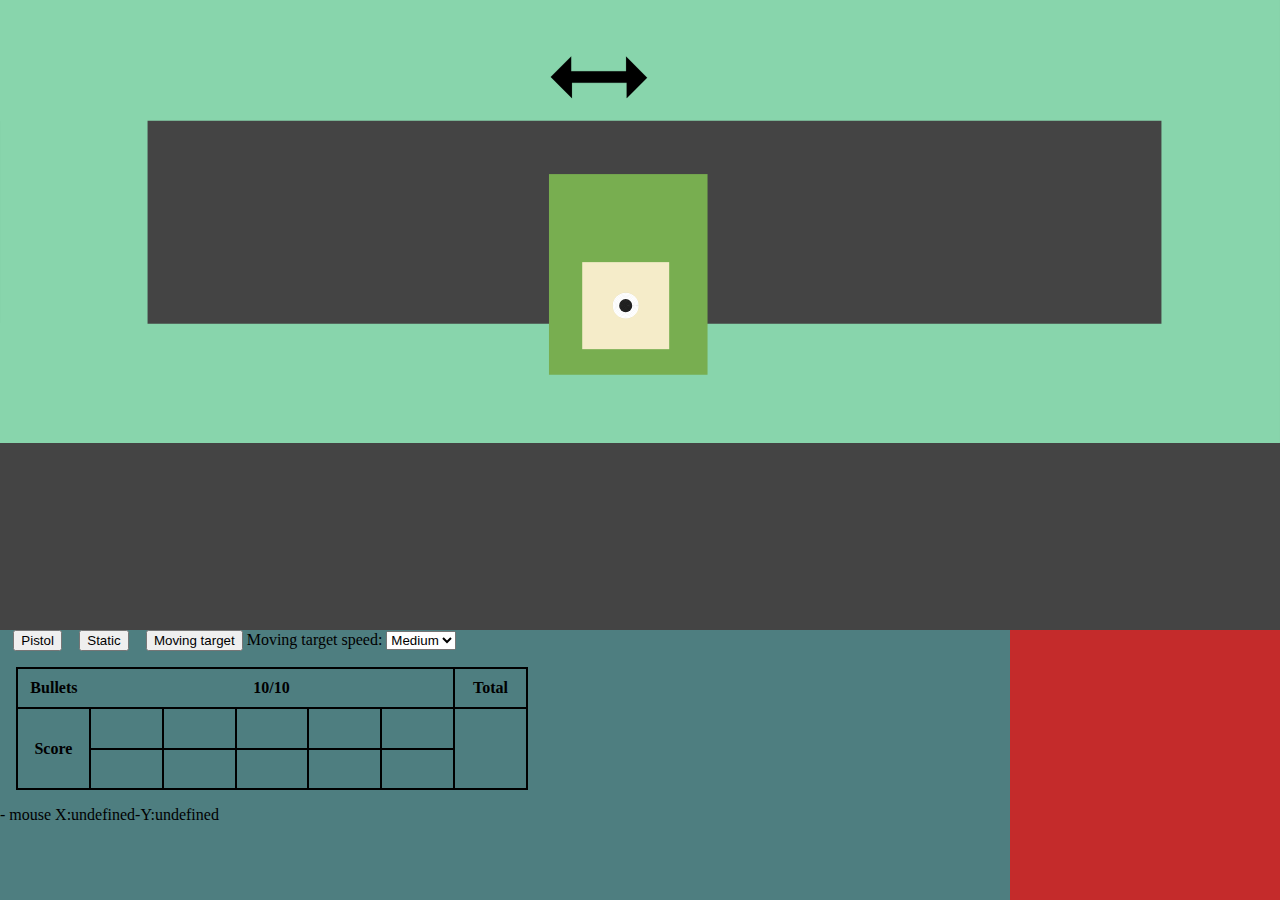
==== ISSF.html @ cd9e971f "added moving target animation and menus for it" ====
<!DOCTYPE html>
<html>
    <head>
        <meta charset='utf-8'>
        <title>ISSF shooting</title>
        <meta name='viewport' content='width=device-width, initial-scale=1'>
        <link rel="stylesheet" href="style.css">
        <script src='https://s3-us-west-2.amazonaws.com/s.cdpn.io/127738/perlin.js'></script>
        <!--<script src="https://ajax.googleapis.com/ajax/libs/jquery/3.5.1/jquery.min.js"></script>  No longer needed-->
        <script src="code.js"></script>
        <script>document.onmousemove = handleMouseMove;</script>
    </head>
    <body onload="main()">
      <div class="top" onclick="addScore()" onmouseover="mouseHover(101)">
            <img src="TargetPistol.svg" style="display:none" class="target tStatic" id="targetPistol"/>
            <img src="TargetStatic.svg" style="display:none" class="target tStatic" id="targetStatic"/>
            <img src="TargetMoving.svg" style="display:none" class="target tMoving" id="targetMoving"/>
            <img src="Shooting.svg"    style=display:inline class="base noMouse" id="frameMoving"/>
            <img src="scopePistol.svg" style="display:none" class="scope sStatic" id="scopePistol"/>
            <img src="scopeStatic.svg" style="display:none" class="scope sStatic" id="scopeStatic"/>
            <img src="scopeMoving.svg" style="display:none" class="scope sMoving" id="scopeMoving"/>
        </div>
        <div class="bottom" onmouseover="mouseHover(99)">
            <button onclick="changePistol()">Pistol</button>
            <button onclick="changeStatic()">Static</button>
            <button onclick="changeMoving()">Moving target</button>
            <label for="movingSpeed" id="movingSpeedLabel">Moving target speed:</label>
            <select name="movingSpeed" id="movingSpeed" onchange="onSpeedChange()">
              <option value="10">Medium</option>
              <option value="5">Fast</option>
              <option value="20">Slow</option>
            </select>
            <!--<p id="SX">X</p>-->
            <!--<p id="SY">Y</p>-->
            <table id="scoreTable">
                <tr>
                  <th colspan="1" id="noBorder">Bullets</th>
                  <th id="noBorder" class="blank_row" colspan="5"> <img id="bullet" src="Bullet.svg" alt="">10/10</th>
                  <th>Total</th>
                </tr>
                <tr>
                  <td rowspan="2">Score</td> 
                  <td>&nbsp</td>
                  <td>&nbsp</td>
                  <td>&nbsp</td>
                  <td>&nbsp</td>
                  <td>&nbsp</td>
                  <td rowspan="2">&nbsp</td>
                </tr>
                <tr>
                  <td>&nbsp</td>
                  <td>&nbsp</td>
                  <td>&nbsp</td>
                  <td>&nbsp</td>
                  <td>&nbsp</td>
                </tr>
              </table>
              <div>
                <p id="reticle_coords"></p>
              </div> 
            <canvas id="myCanvas"></canvas>
            
        </div>
    </body>
</html>
---- style.css ----
body {
    background: #444444;
    overflow-y: hidden;
    overflow-x: hidden;
    margin: 0;
}

button {
    bottom: 10px;
    margin-left: 1em;
}

canvas {
    position: fixed;
    background: #c42b2b;
    height: 30vh;
    width: 30vh;
    right: 0px;
    bottom: 0px;
}

.base {
    width: 100vmax;
    position: absolute;
    top: 0;
    left: 0;
}

.target {
    position: fixed;
}

.tMoving {
    height: 10vmax;
    top: 16vmax;
    left: 20vw;
}

.tStatic {
    height: 70%;
    transform: translate(-50%);
    left: 50%;
}

.scope {
    pointer-events: none;
}

.sMoving {
    height: 10%;
}

.sStatic {
    height: 50%;
}

.top {
    cursor: none;
    height: 70vh;
    width: 100vw;
}

.bottom {
    background-color: #4e7e80;
    bottom: 0;
    height: 30vh;
    width: 100vw;
    left: 0;
    right: 0;
}

/* Pisteentaulukko */
#scoreTable {
    margin-top: 1em;
    margin-left: 1em;
    table-layout: fixed;
    width: 40%;
    text-align: center;
    font-weight: bold;
}

th {
    text-align: center;
}

#scoreTable,
th,
td {
    border: 2px solid #000;
    border-collapse: collapse;
}

th,
td {
    padding: 2%;
}

.blank_row {
    background-color: #4e7e80;
}

#noBorder {
    border: none;
}

.hidden-toggle {
    display: none;
}
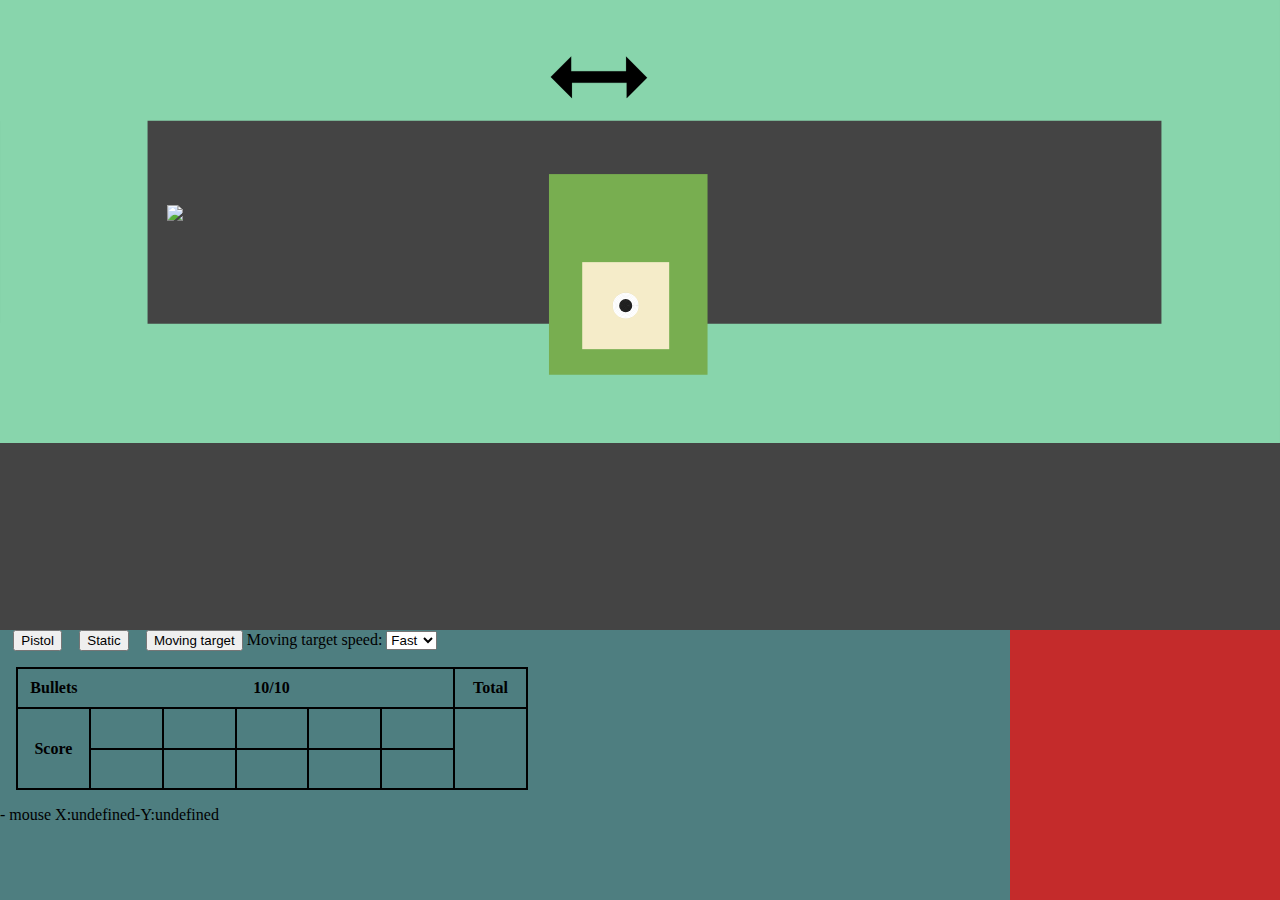
==== commit 103e5135: "change speed selections to 2.5 and 5" ====
--- a/ISSF.html
+++ b/ISSF.html
@@ -12,6 +12,9 @@
     </head>
     <body onload="main()">
       <div class="top" onclick="addScore()" onmouseover="mouseHover(101)">
+            <img src="PaperPistol.svg" style="display:none" id="paperPistol"/>
+            <img src="PaperStatic.svg" style="display:none" id="paperStatic"/>
+            <img src="PaperMoving.svg" style="display:none" id="paperMoving"/>
             <img src="TargetPistol.svg" style="display:none" class="target tStatic" id="targetPistol"/>
             <img src="TargetStatic.svg" style="display:none" class="target tStatic" id="targetStatic"/>
             <img src="TargetMoving.svg" style="display:none" class="target tMoving" id="targetMoving"/>
@@ -26,40 +29,38 @@
             <button onclick="changeMoving()">Moving target</button>
             <label for="movingSpeed" id="movingSpeedLabel">Moving target speed:</label>
             <select name="movingSpeed" id="movingSpeed" onchange="onSpeedChange()">
-              <option value="10">Medium</option>
-              <option value="5">Fast</option>
-              <option value="20">Slow</option>
+              	<option value="2.5">Fast</option>
+              	<option value="5">Slow</option>
             </select>
             <!--<p id="SX">X</p>-->
             <!--<p id="SY">Y</p>-->
             <table id="scoreTable">
-                <tr>
-                  <th colspan="1" id="noBorder">Bullets</th>
-                  <th id="noBorder" class="blank_row" colspan="5"> <img id="bullet" src="Bullet.svg" alt="">10/10</th>
-                  <th>Total</th>
-                </tr>
-                <tr>
-                  <td rowspan="2">Score</td> 
-                  <td>&nbsp</td>
-                  <td>&nbsp</td>
-                  <td>&nbsp</td>
-                  <td>&nbsp</td>
-                  <td>&nbsp</td>
-                  <td rowspan="2">&nbsp</td>
-                </tr>
-                <tr>
-                  <td>&nbsp</td>
-                  <td>&nbsp</td>
-                  <td>&nbsp</td>
-                  <td>&nbsp</td>
-                  <td>&nbsp</td>
-                </tr>
-              </table>
-              <div>
-                <p id="reticle_coords"></p>
-              </div> 
+            	<tr>
+            	  	<th colspan="1" id="noBorder">Bullets</th>
+            	  	<th id="noBorder" class="blank_row" colspan="5"> <img id="bullet" src="Bullet.svg" alt="">10/10</th>
+            	  	<th>Total</th>
+            	</tr>
+            	<tr>
+            	  	<td rowspan="2">Score</td> 
+            	  	<td>&nbsp</td>
+            	  	<td>&nbsp</td>
+            	  	<td>&nbsp</td>
+            	  	<td>&nbsp</td>
+            	  	<td>&nbsp</td>
+            	  	<td rowspan="2">&nbsp</td>
+            	</tr>
+            	<tr>
+            	  	<td>&nbsp</td>
+            	  	<td>&nbsp</td>
+            	  	<td>&nbsp</td>
+            	  	<td>&nbsp</td>
+            	  	<td>&nbsp</td>
+            	</tr>
+            </table>
+            <div>
+              	<p id="reticle_coords"></p>
+            </div> 
             <canvas id="myCanvas"></canvas>
-            
         </div>
     </body>
-</html>+</html>
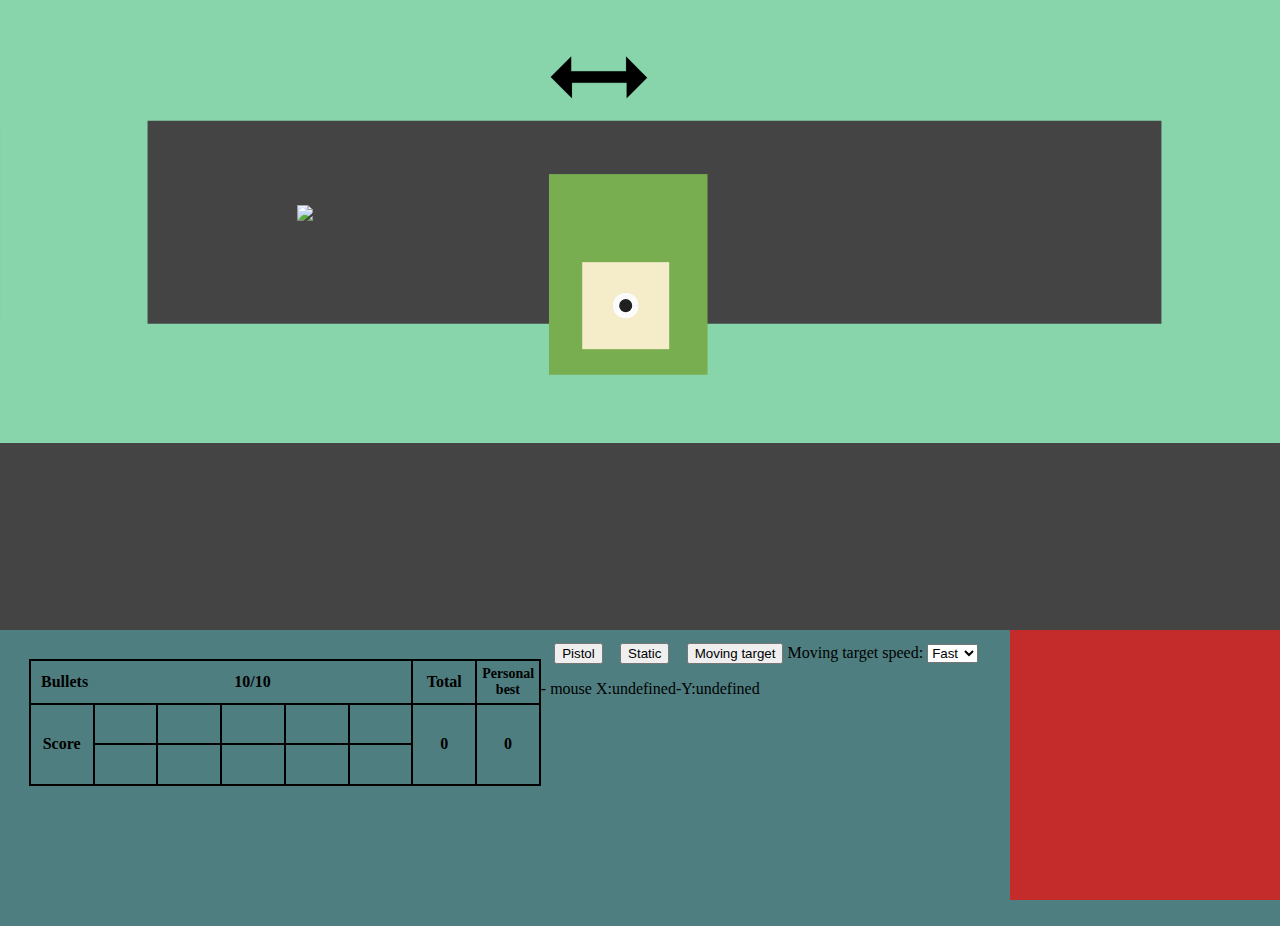
==== commit 87f09602: "personal best score" ====
--- a/ISSF.html
+++ b/ISSF.html
@@ -34,11 +34,12 @@
             </select>
             <!--<p id="SX">X</p>-->
             <!--<p id="SY">Y</p>-->
-            <table id="scoreTable">
+            <table style="float: inline-start;" id="scoreTable">
             	<tr>
             	  	<th colspan="1" id="noBorder">Bullets</th>
             	  	<th id="noBorder" class="blank_row" colspan="5"> <img id="bullet" src="Bullet.svg" alt="">10/10</th>
-            	  	<th>Total</th>
+                    <th>Total</th>
+                    <th style="font-size: 14px; padding: 1%;" colspan="1">Personal best </th>
             	</tr>
             	<tr>
             	  	<td rowspan="2">Score</td> 
@@ -47,7 +48,9 @@
             	  	<td>&nbsp</td>
             	  	<td>&nbsp</td>
             	  	<td>&nbsp</td>
-            	  	<td rowspan="2">&nbsp</td>
+                    <td rowspan="2">&nbsp</td>
+                    <td rowspan="2">&nbsp</td>
+
             	</tr>
             	<tr>
             	  	<td>&nbsp</td>
@@ -55,7 +58,8 @@
             	  	<td>&nbsp</td>
             	  	<td>&nbsp</td>
             	  	<td>&nbsp</td>
-            	</tr>
+                </tr>
+
             </table>
             <div>
               	<p id="reticle_coords"></p>
--- a/style.css
+++ b/style.css
@@ -8,6 +8,7 @@
 button {
     bottom: 10px;
     margin-left: 1em;
+    
 }
 
 canvas {
@@ -21,6 +22,7 @@
 
 .base {
     width: 100vmax;
+    pointer-events: none;
     position: absolute;
     top: 0;
     left: 0;
@@ -28,6 +30,7 @@
 
 .target {
     position: fixed;
+    pointer-events: none;
 }
 
 .tMoving {
@@ -67,6 +70,8 @@
     width: 100vw;
     left: 0;
     right: 0;
+    padding: 1%;
+
 }
 
 /* Pisteentaulukko */
@@ -106,3 +111,4 @@
 .hidden-toggle {
     display: none;
 }
+
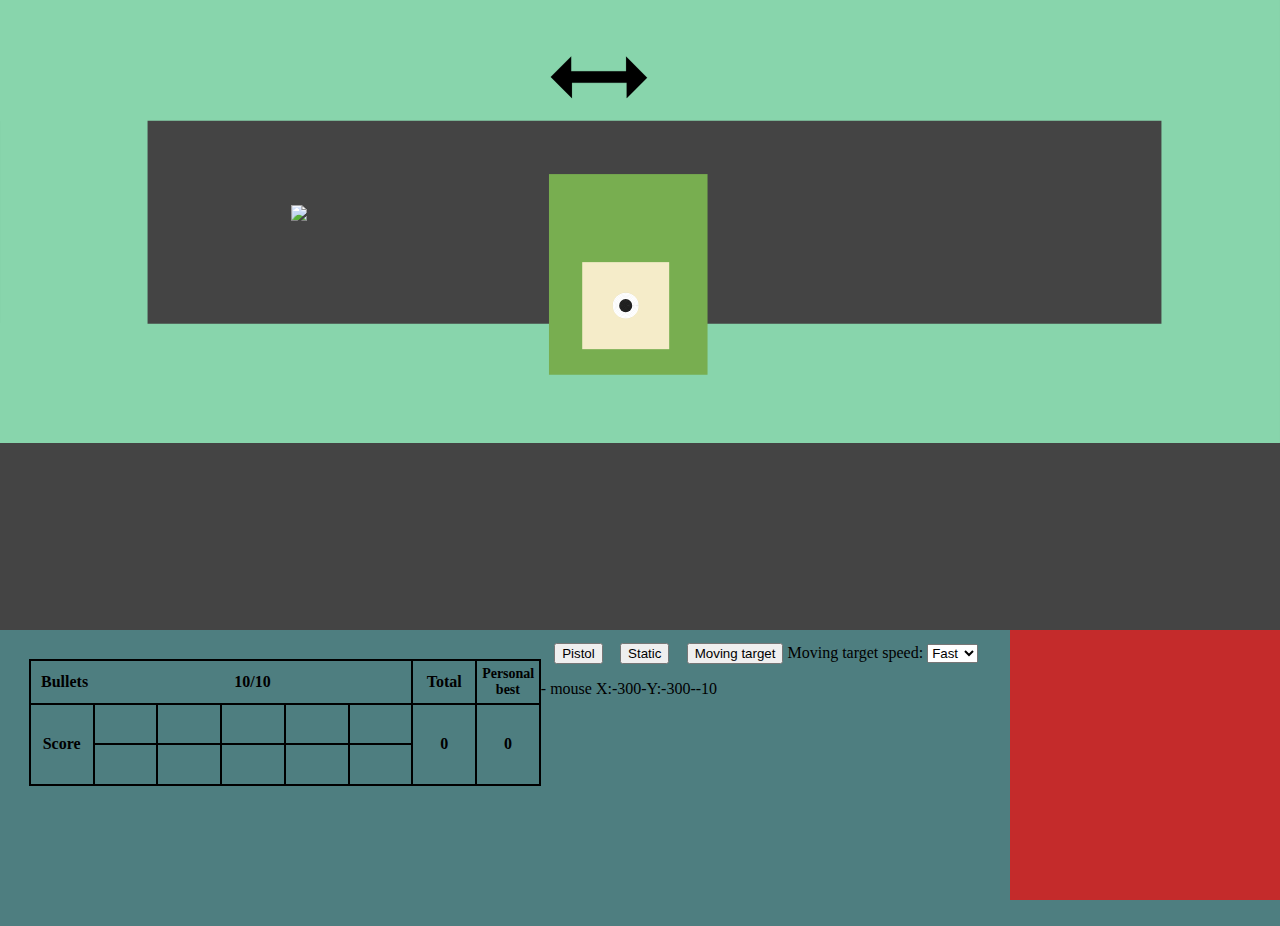
==== commit b93a5784: "lisätty heiluntaa laukaukseen" ====
--- a/ISSF.html
+++ b/ISSF.html
@@ -11,7 +11,7 @@
         <script>document.onmousemove = handleMouseMove;</script>
     </head>
     <body onload="main()">
-      <div class="top" onclick="addScore()" onmouseover="mouseHover(101)">
+      <div class="top" onclick="addScore()" onmouseover="mouseHover(true)">
             <img src="PaperPistol.svg" style="display:none" id="paperPistol"/>
             <img src="PaperStatic.svg" style="display:none" id="paperStatic"/>
             <img src="PaperMoving.svg" style="display:none" id="paperMoving"/>
@@ -23,7 +23,7 @@
             <img src="scopeStatic.svg" style="display:none" class="scope sStatic" id="scopeStatic"/>
             <img src="scopeMoving.svg" style="display:none" class="scope sMoving" id="scopeMoving"/>
         </div>
-        <div class="bottom" onmouseover="mouseHover(99)">
+        <div class="bottom" onmouseover="mouseHover(false)">
             <button onclick="changePistol()">Pistol</button>
             <button onclick="changeStatic()">Static</button>
             <button onclick="changeMoving()">Moving target</button>
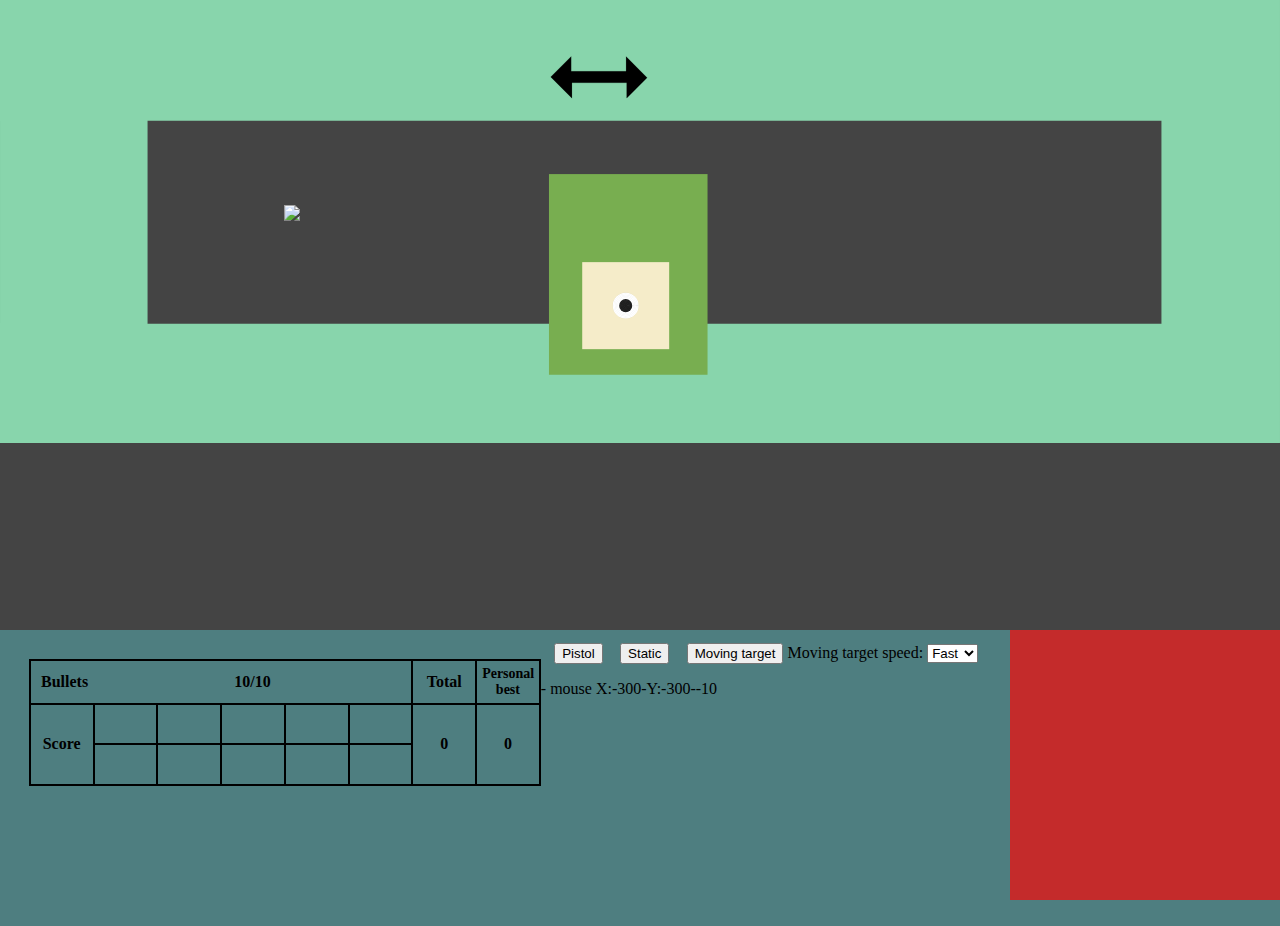
==== commit a0318bf3: "added sound" ====
--- a/ISSF.html
+++ b/ISSF.html
@@ -11,6 +11,15 @@
         <script>document.onmousemove = handleMouseMove;</script>
     </head>
     <body onload="main()">
+	     <audio id="gunshot">
+            <source src="https://www.soundjay.com/mechanical/sounds/gun-gunshot-02.mp3" type="audio/mpeg">
+        </audio>
+        <audio id="shell">
+            <source src="https://www.soundjay.com/mechanical/sounds/empty-bullet-shell-fall-01.mp3" type="audio/mpeg">
+        </audio>
+        <audio id="gun_empty">
+            <source src="https://www.soundjay.com/mechanical/sounds/gun-trigger-click-01.mp3" type="audio/mpeg">
+        </audio>
       <div class="top" onclick="addScore()" onmouseover="mouseHover(true)">
             <img src="PaperPistol.svg" style="display:none" id="paperPistol"/>
             <img src="PaperStatic.svg" style="display:none" id="paperStatic"/>
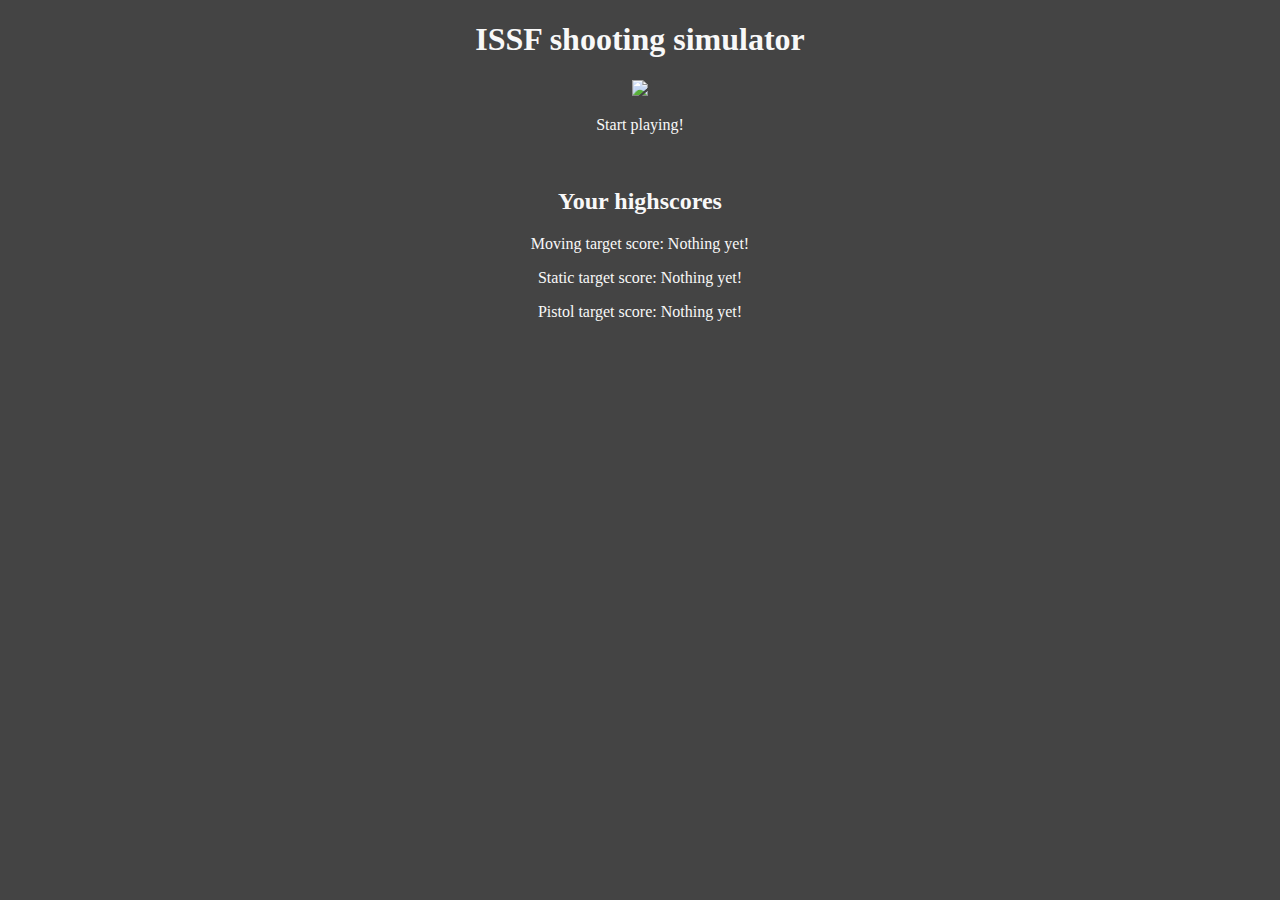
==== commit 6cb55013: "no bullets left indicator and new personal best indicator" ====
--- a/ISSF.html
+++ b/ISSF.html
@@ -20,7 +20,17 @@
         <audio id="gun_empty">
             <source src="https://www.soundjay.com/mechanical/sounds/gun-trigger-click-01.mp3" type="audio/mpeg">
         </audio>
-      <div class="top" onclick="addScore()" onmouseover="mouseHover(true)">
+        <div id="mainMenu">
+            <h1>ISSF shooting simulator</h1>
+            <img class="issfLogo" src="issf_logo.png" onclick="toggleMenu(true)"/>
+            <p>Start playing!</p>
+            <br>
+            <h2>Your highscores</h2>
+            <p id="movingTargTxt"></p>
+            <p id="staticTargTxt"></p>
+            <p id="pistolTargTxt"></p>
+        </div>
+      <div id="topDiv" class="top hidden-toggle" onclick="addScore()" onmouseover="mouseHover(true)">
             <img src="PaperPistol.svg" style="display:none" id="paperPistol"/>
             <img src="PaperStatic.svg" style="display:none" id="paperStatic"/>
             <img src="PaperMoving.svg" style="display:none" id="paperMoving"/>
@@ -32,7 +42,8 @@
             <img src="scopeStatic.svg" style="display:none" class="scope sStatic" id="scopeStatic"/>
             <img src="scopeMoving.svg" style="display:none" class="scope sMoving" id="scopeMoving"/>
         </div>
-        <div class="bottom" onmouseover="mouseHover(false)">
+        <div id="bottomDiv" class="bottom hidden-toggle" onmouseover="mouseHover(false)">
+            <button onclick="toggleMenu(false)">Back to menu</button>
             <button onclick="changePistol()">Pistol</button>
             <button onclick="changeStatic()">Static</button>
             <button onclick="changeMoving()">Moving target</button>
@@ -45,8 +56,8 @@
             <!--<p id="SY">Y</p>-->
             <table style="float: inline-start;" id="scoreTable">
             	<tr>
-            	  	<th colspan="1" id="noBorder">Bullets</th>
-            	  	<th id="noBorder" class="blank_row" colspan="5"> <img id="bullet" src="Bullet.svg" alt="">10/10</th>
+            	  	<th colspan="1" class="noBorder" >Bullets</th>
+            	  	<th id="bulletsLeft"  class="blank_row noBorder" colspan="5"> <img id="bullet" src="Bullet.svg" alt="">&nbsp 10/10</th>
                     <th>Total</th>
                     <th style="font-size: 14px; padding: 1%;" colspan="1">Personal best </th>
             	</tr>
@@ -57,8 +68,8 @@
             	  	<td>&nbsp</td>
             	  	<td>&nbsp</td>
             	  	<td>&nbsp</td>
-                    <td rowspan="2">&nbsp</td>
-                    <td rowspan="2">&nbsp</td>
+                    <td id="totalScore" rowspan="2">&nbsp</td>
+                    <td  id="personalBest" rowspan="2">&nbsp</td>
 
             	</tr>
             	<tr>
--- a/style.css
+++ b/style.css
@@ -8,7 +8,6 @@
 button {
     bottom: 10px;
     margin-left: 1em;
-    
 }
 
 canvas {
@@ -71,7 +70,6 @@
     left: 0;
     right: 0;
     padding: 1%;
-
 }
 
 /* Pisteentaulukko */
@@ -82,6 +80,7 @@
     width: 40%;
     text-align: center;
     font-weight: bold;
+    max-height: 125px;
 }
 
 th {
@@ -97,14 +96,14 @@
 
 th,
 td {
-    padding: 2%;
+    padding: 10px;
 }
 
 .blank_row {
     background-color: #4e7e80;
 }
 
-#noBorder {
+.noBorder {
     border: none;
 }
 
@@ -112,3 +111,46 @@
     display: none;
 }
 
+#mainMenu {
+    text-align: center;
+    color: #f8f8f8;
+}
+
+.issfLogo {
+    width: 100px;
+    height: auto;
+}
+
+.issfLogo:hover {
+    width: 103px;
+    height: auto;
+    cursor: pointer;
+}
+
+.noBulletsLeft {
+    animation-name: colorChange;
+    animation-duration: 1.5s;
+    padding: 0px
+
+}
+
+@keyframes colorChange {
+    25%  {color: red; } 
+    50%  {color: black;}
+    100% {color: red;}
+}
+
+.newPersonalBest {
+    animation-name: colorChangePB;
+    animation-duration: 4s;
+    border: 2px solid #000;
+    border-collapse: collapse;
+    font-size: 30px;
+}
+@keyframes colorChangePB {
+    0%  {color: black;} 
+    25%  {color: yellow;} 
+    50%  {color: black;}
+    100% {color: yellow;}
+}
+
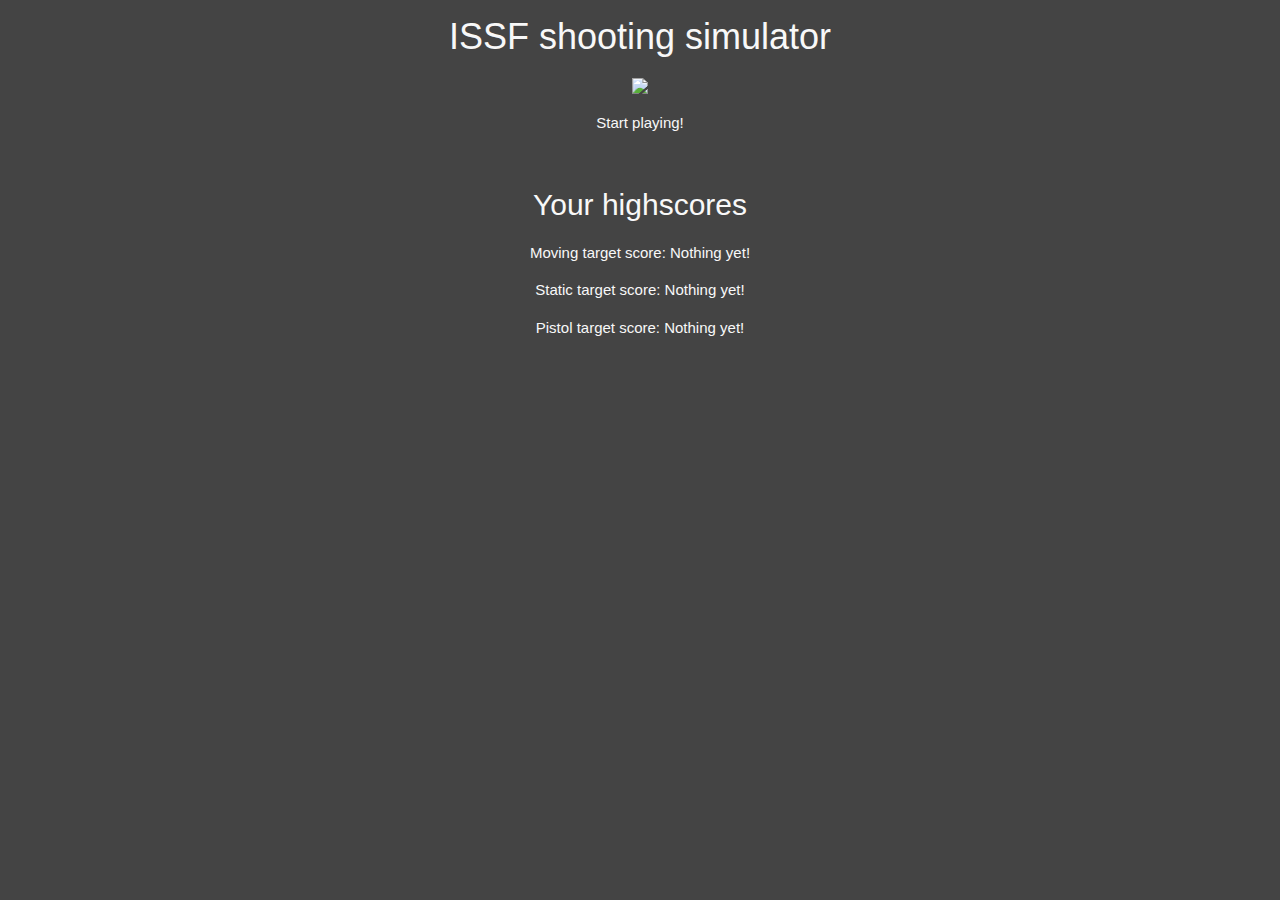
==== commit 09b7e5b8: "added css + gameover-modal" ====
--- a/ISSF.html
+++ b/ISSF.html
@@ -5,6 +5,7 @@
         <title>ISSF shooting</title>
         <meta name='viewport' content='width=device-width, initial-scale=1'>
         <link rel="stylesheet" href="style.css">
+        <link rel="stylesheet" href="https://www.w3schools.com/w3css/4/w3.css">
         <script src='https://s3-us-west-2.amazonaws.com/s.cdpn.io/127738/perlin.js'></script>
         <!--<script src="https://ajax.googleapis.com/ajax/libs/jquery/3.5.1/jquery.min.js"></script>  No longer needed-->
         <script src="code.js"></script>
@@ -20,6 +21,14 @@
         <audio id="gun_empty">
             <source src="https://www.soundjay.com/mechanical/sounds/gun-trigger-click-01.mp3" type="audio/mpeg">
         </audio>
+        <div id="gameover" class="w3-modal">
+            <div class="w3-modal-content">
+                <div class="w3-container">
+                <p style="text-align:center; font-size:25px" >No more bullets!</p>
+                <p style="text-align:center; font-size:20px" >Retry by selecting mode</p>
+                </div>
+            </div>
+        </div>
         <div id="mainMenu">
             <h1>ISSF shooting simulator</h1>
             <img class="issfLogo" src="issf_logo.png" onclick="toggleMenu(true)"/>
@@ -43,12 +52,12 @@
             <img src="scopeMoving.svg" style="display:none" class="scope sMoving" id="scopeMoving"/>
         </div>
         <div id="bottomDiv" class="bottom hidden-toggle" onmouseover="mouseHover(false)">
-            <button onclick="toggleMenu(false)">Back to menu</button>
-            <button onclick="changePistol()">Pistol</button>
-            <button onclick="changeStatic()">Static</button>
-            <button onclick="changeMoving()">Moving target</button>
+            <button class="button_back" onclick="toggleMenu(false)">Back to menu</button>
+            <button class="button" onclick="changePistol()">Pistol</button>
+            <button class="button" onclick="changeStatic()">Static</button>
+            <button class="button" onclick="changeMoving()">Moving target</button>
             <label for="movingSpeed" id="movingSpeedLabel">Moving target speed:</label>
-            <select name="movingSpeed" id="movingSpeed" onchange="onSpeedChange()">
+            <select class="custom-select" name="movingSpeed" id="movingSpeed" onchange="onSpeedChange()">
               	<option value="2.5">Fast</option>
               	<option value="5">Slow</option>
             </select>
--- a/style.css
+++ b/style.css
@@ -9,6 +9,32 @@
     bottom: 10px;
     margin-left: 1em;
 }
+
+.button_back {
+    background-color: #000000;
+    border: none;
+    color: white;
+    padding: 10px 10px;
+    text-align: center;
+    text-decoration: none;
+    display: inline-block;
+    font-size: 12px;
+    margin: 4px 2px;
+    cursor: pointer;
+  }
+
+.button {
+    background-color: #4CAF50;
+    border: none;
+    color: white;
+    padding: 10px 32px;
+    text-align: center;
+    text-decoration: none;
+    display: inline-block;
+    font-size: 16px;
+    margin: 4px 2px;
+    cursor: pointer;
+  }
 
 canvas {
     position: fixed;
@@ -72,7 +98,7 @@
     padding: 1%;
 }
 
-/* Pisteentaulukko */
+/* Pistetaulukko */
 #scoreTable {
     margin-top: 1em;
     margin-left: 1em;
